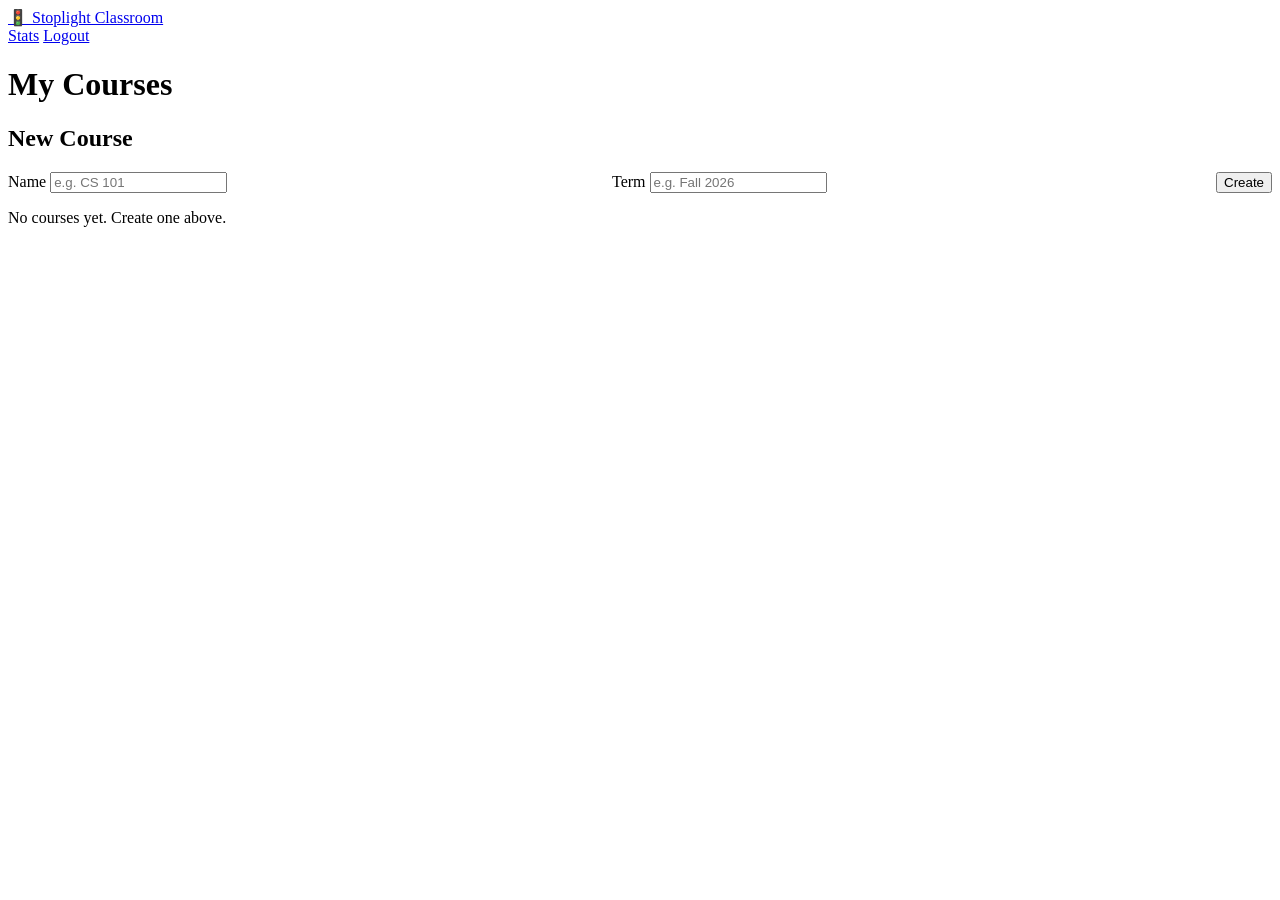
==== src/main/resources/templates/teacher-dashboard.html @ c0c67030 "Initial commit: Stoplight Classroom - all 6 phases - Phase 1: Spring Boot 3.4 + Java 21, JWT auth, a" ====
<!DOCTYPE html>
<html lang="en">
<head>
    <meta charset="UTF-8">
    <meta name="viewport" content="width=device-width, initial-scale=1.0">
    <title>Dashboard — Stoplight Classroom</title>
    <link rel="stylesheet" href="/css/app.css">
</head>
<body>
<nav class="navbar">
    <a href="/dashboard" class="navbar-brand">🚦 Stoplight Classroom</a>
    <div>
        <a href="/dashboard/stats">Stats</a>
        <a href="#" id="logoutBtn">Logout</a>
    </div>
</nav>
<div class="container">
    <h1>My Courses</h1>

    <!-- Create course form -->
    <div class="card">
        <h2>New Course</h2>
        <form id="createCourseForm" style="display: flex; gap: 0.5rem; flex-wrap: wrap; align-items: end;">
            <div class="form-group" style="flex: 1; min-width: 10rem; margin-bottom: 0;">
                <label for="courseName">Name</label>
                <input type="text" id="courseName" placeholder="e.g. CS 101" required>
            </div>
            <div class="form-group" style="flex: 1; min-width: 8rem; margin-bottom: 0;">
                <label for="courseTerm">Term</label>
                <input type="text" id="courseTerm" placeholder="e.g. Fall 2026">
            </div>
            <button type="submit" class="btn btn-primary">Create</button>
        </form>
    </div>

    <!-- Course list -->
    <div id="courseList"></div>
    <p id="noCourses" class="text-muted text-center hidden">No courses yet. Create one above.</p>
</div>

<script src="/js/api.js"></script>
<script>
if (!api.getToken()) window.location.href = '/login';

document.getElementById('logoutBtn').addEventListener('click', (e) => {
    e.preventDefault();
    api.clearToken();
    localStorage.removeItem('refreshToken');
    window.location.href = '/login';
});

async function loadCourses() {
    try {
        const courses = await api.get('/api/courses');
        const list = document.getElementById('courseList');
        list.innerHTML = '';
        if (!courses.length) {
            document.getElementById('noCourses').classList.remove('hidden');
            return;
        }
        document.getElementById('noCourses').classList.add('hidden');
        courses.filter(c => !c.archived).forEach(c => {
            const div = document.createElement('div');
            div.className = 'card course-item';
            div.innerHTML = `
                <div>
                    <strong>${esc(c.name)}</strong>
                    <span class="text-muted" style="margin-left: 0.5rem;">${esc(c.term || '')}</span>
                </div>
                <button class="btn btn-primary btn-sm" onclick="startSession(${c.id})">Start Session</button>
            `;
            list.appendChild(div);
        });
    } catch (err) {
        console.error(err);
    }
}

document.getElementById('createCourseForm').addEventListener('submit', async (e) => {
    e.preventDefault();
    try {
        await api.post('/api/courses', {
            name: document.getElementById('courseName').value.trim(),
            term: document.getElementById('courseTerm').value.trim() || null
        });
        document.getElementById('courseName').value = '';
        document.getElementById('courseTerm').value = '';
        loadCourses();
    } catch (err) { alert(err.message); }
});

async function startSession(courseId) {
    try {
        const session = await api.post('/api/sessions', { courseId });
        window.location.href = '/dashboard/session/' + session.id;
    } catch (err) { alert(err.message); }
}

function esc(s) {
    const d = document.createElement('div');
    d.textContent = s;
    return d.innerHTML;
}

loadCourses();
</script>
</body>
</html>
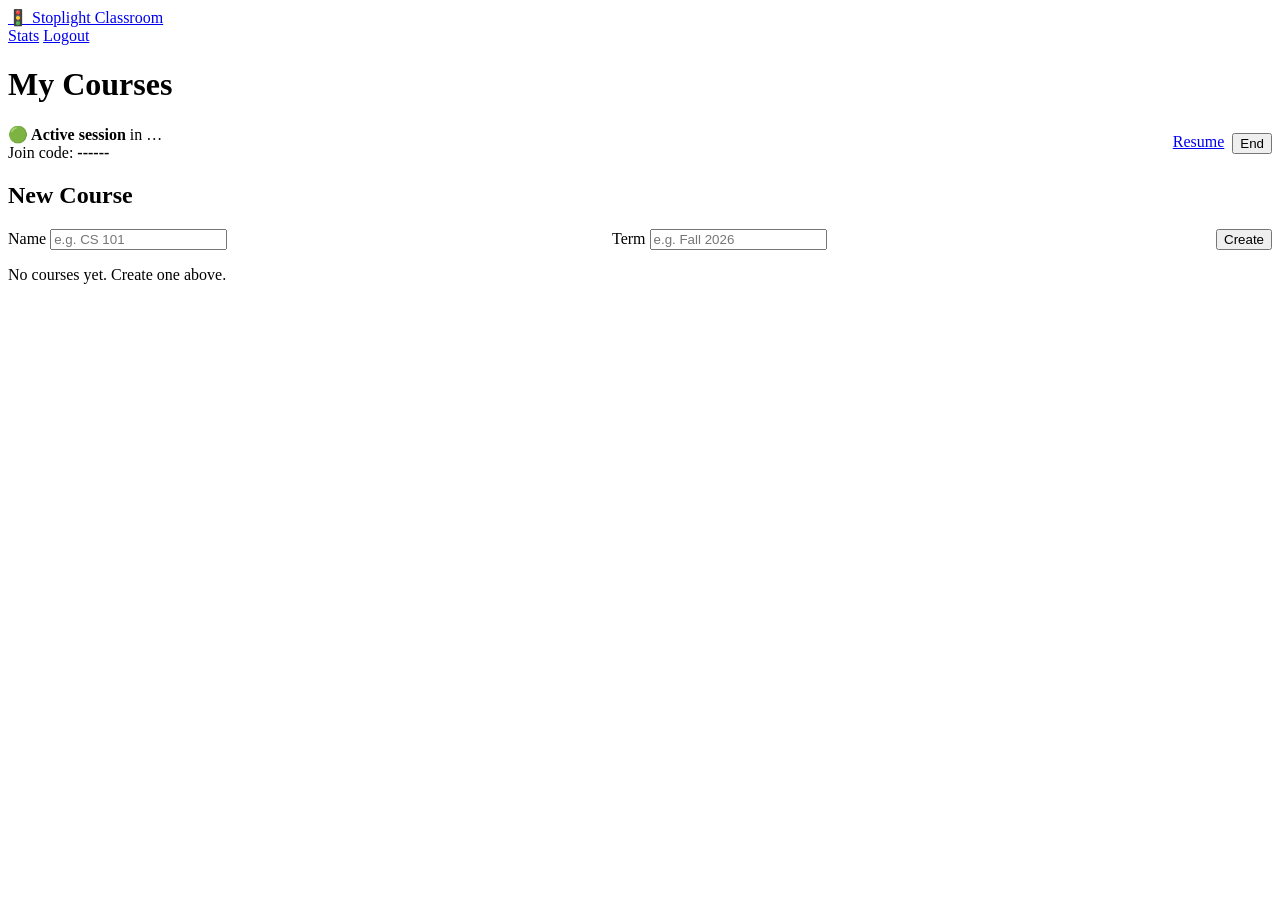
==== commit e9db0e2e: "Add active session discovery and dashboard resume affordance (#1) POST /api/sessions now returns 409" ====
--- a/src/main/resources/templates/teacher-dashboard.html
+++ b/src/main/resources/templates/teacher-dashboard.html
@@ -5,6 +5,18 @@
     <meta name="viewport" content="width=device-width, initial-scale=1.0">
     <title>Dashboard — Stoplight Classroom</title>
     <link rel="stylesheet" href="/css/app.css">
+    <style>
+        .active-banner { border-left: 4px solid var(--green); display: flex;
+            justify-content: space-between; align-items: center; gap: 1rem; flex-wrap: wrap; }
+        .active-banner .actions { display: flex; gap: 0.5rem; flex-wrap: wrap; }
+        .history-toggle { font-size: 0.875rem; margin-left: 0.5rem; cursor: pointer;
+            background: none; border: none; color: var(--muted); padding: 0; }
+        .history-toggle:hover { color: var(--text); }
+        .history-list { margin-top: 0.5rem; padding-top: 0.5rem; border-top: 1px solid var(--border);
+            font-size: 0.875rem; flex-basis: 100%; }
+        .history-list .row { display: flex; justify-content: space-between;
+            padding: 0.25rem 0; color: var(--muted); }
+    </style>
 </head>
 <body>
 <nav class="navbar">
@@ -16,6 +28,18 @@
 </nav>
 <div class="container">
     <h1>My Courses</h1>
+
+    <!-- Active session banner (shown only when teacher has an ACTIVE session) -->
+    <div class="card active-banner hidden" id="activeBanner">
+        <div>
+            <div><strong>🟢 Active session</strong> in <span id="activeCourseName">…</span></div>
+            <div class="text-muted">Join code: <strong id="activeJoinCode">------</strong></div>
+        </div>
+        <div class="actions">
+            <a id="resumeLink" class="btn btn-primary btn-sm" href="#">Resume</a>
+            <button id="endActiveBtn" class="btn btn-danger btn-sm">End</button>
+        </div>
+    </div>
 
     <!-- Create course form -->
     <div class="card">
@@ -42,6 +66,9 @@
 <script>
 if (!api.getToken()) window.location.href = '/login';
 
+let activeSession = null;
+let courses = [];
+
 document.getElementById('logoutBtn').addEventListener('click', (e) => {
     e.preventDefault();
     api.clearToken();
@@ -49,32 +76,85 @@
     window.location.href = '/login';
 });
 
+async function loadActiveSession() {
+    try {
+        // 200 with body if active, 204 (returns null via api.js) otherwise.
+        activeSession = await api.get('/api/sessions/active');
+    } catch (err) {
+        console.error(err);
+        activeSession = null;
+    }
+}
+
+function renderActiveBanner() {
+    const banner = document.getElementById('activeBanner');
+    if (!activeSession) { banner.classList.add('hidden'); return; }
+    const course = courses.find(c => c.id === activeSession.courseId);
+    document.getElementById('activeCourseName').textContent = course ? course.name : '(unknown course)';
+    document.getElementById('activeJoinCode').textContent = activeSession.joinCode;
+    document.getElementById('resumeLink').href = '/dashboard/session/' + activeSession.id;
+    banner.classList.remove('hidden');
+}
+
+document.getElementById('endActiveBtn').addEventListener('click', async () => {
+    if (!activeSession) return;
+    if (!confirm('End the active session?')) return;
+    try {
+        await api.put('/api/sessions/' + activeSession.id + '/end');
+        activeSession = null;
+        renderActiveBanner();
+        await loadCourses();
+    } catch (err) { alert(err.message); }
+});
+
 async function loadCourses() {
     try {
-        const courses = await api.get('/api/courses');
+        courses = await api.get('/api/courses') || [];
         const list = document.getElementById('courseList');
         list.innerHTML = '';
-        if (!courses.length) {
+        const visible = courses.filter(c => !c.archived);
+        if (!visible.length) {
             document.getElementById('noCourses').classList.remove('hidden');
+            renderActiveBanner();
             return;
         }
         document.getElementById('noCourses').classList.add('hidden');
-        courses.filter(c => !c.archived).forEach(c => {
-            const div = document.createElement('div');
-            div.className = 'card course-item';
-            div.innerHTML = `
-                <div>
-                    <strong>${esc(c.name)}</strong>
-                    <span class="text-muted" style="margin-left: 0.5rem;">${esc(c.term || '')}</span>
-                </div>
-                <button class="btn btn-primary btn-sm" onclick="startSession(${c.id})">Start Session</button>
-            `;
-            list.appendChild(div);
-        });
+        visible.forEach(c => list.appendChild(renderCourseCard(c)));
+        renderActiveBanner();
     } catch (err) {
         console.error(err);
     }
 }
+
+function renderCourseCard(c) {
+    const div = document.createElement('div');
+    div.className = 'card course-item';
+    div.style.flexWrap = 'wrap';
+
+    const isActive = activeSession && activeSession.courseId === c.id;
+    const startBtn = isActive
+        ? `<a href="/dashboard/session/${activeSession.id}" class="btn btn-primary btn-sm">Resume Session</a>`
+        : `<button class="btn btn-primary btn-sm" data-action="start" data-course-id="${c.id}">Start Session</button>`;
+
+    div.innerHTML = `
+        <div>
+            <strong>${esc(c.name)}</strong>
+            <span class="text-muted" style="margin-left: 0.5rem;">${esc(c.term || '')}</span>
+            <button type="button" class="history-toggle" data-action="history" data-course-id="${c.id}">History ▾</button>
+        </div>
+        ${startBtn}
+        <div class="history-list hidden" id="history-${c.id}"></div>
+    `;
+    return div;
+}
+
+document.getElementById('courseList').addEventListener('click', (e) => {
+    const target = e.target.closest('[data-action]');
+    if (!target) return;
+    const courseId = Number(target.dataset.courseId);
+    if (target.dataset.action === 'start') startSession(courseId);
+    else if (target.dataset.action === 'history') toggleHistory(courseId);
+});
 
 document.getElementById('createCourseForm').addEventListener('submit', async (e) => {
     e.preventDefault();
@@ -85,7 +165,7 @@
         });
         document.getElementById('courseName').value = '';
         document.getElementById('courseTerm').value = '';
-        loadCourses();
+        await loadCourses();
     } catch (err) { alert(err.message); }
 });
 
@@ -93,16 +173,57 @@
     try {
         const session = await api.post('/api/sessions', { courseId });
         window.location.href = '/dashboard/session/' + session.id;
-    } catch (err) { alert(err.message); }
+    } catch (err) {
+        // 409: an active session already exists. Send the teacher straight to it.
+        if (err.status === 409 && err.body && err.body.session && err.body.session.id) {
+            window.location.href = '/dashboard/session/' + err.body.session.id;
+            return;
+        }
+        alert(err.message);
+    }
+}
+
+async function toggleHistory(courseId) {
+    const container = document.getElementById('history-' + courseId);
+    if (!container) return;
+    if (!container.classList.contains('hidden')) {
+        container.classList.add('hidden');
+        return;
+    }
+    container.classList.remove('hidden');
+    container.innerHTML = '<div class="text-muted">Loading…</div>';
+    try {
+        const sessions = await api.get('/api/courses/' + courseId + '/sessions') || [];
+        if (!sessions.length) {
+            container.innerHTML = '<div class="text-muted">No sessions yet.</div>';
+            return;
+        }
+        container.innerHTML = sessions.map(s => `
+            <div class="row">
+                <span>${formatDate(s.startedAt)} · ${esc(s.status)}</span>
+                <a href="/dashboard/session/${s.id}">View</a>
+            </div>
+        `).join('');
+    } catch (err) {
+        container.innerHTML = `<div class="error-msg">${esc(err.message)}</div>`;
+    }
+}
+
+function formatDate(iso) {
+    if (!iso) return '';
+    try { return new Date(iso).toLocaleString(); } catch { return iso; }
 }
 
 function esc(s) {
     const d = document.createElement('div');
-    d.textContent = s;
+    d.textContent = s == null ? '' : String(s);
     return d.innerHTML;
 }
 
-loadCourses();
+(async function init() {
+    await loadActiveSession();
+    await loadCourses();
+})();
 </script>
 </body>
 </html>
